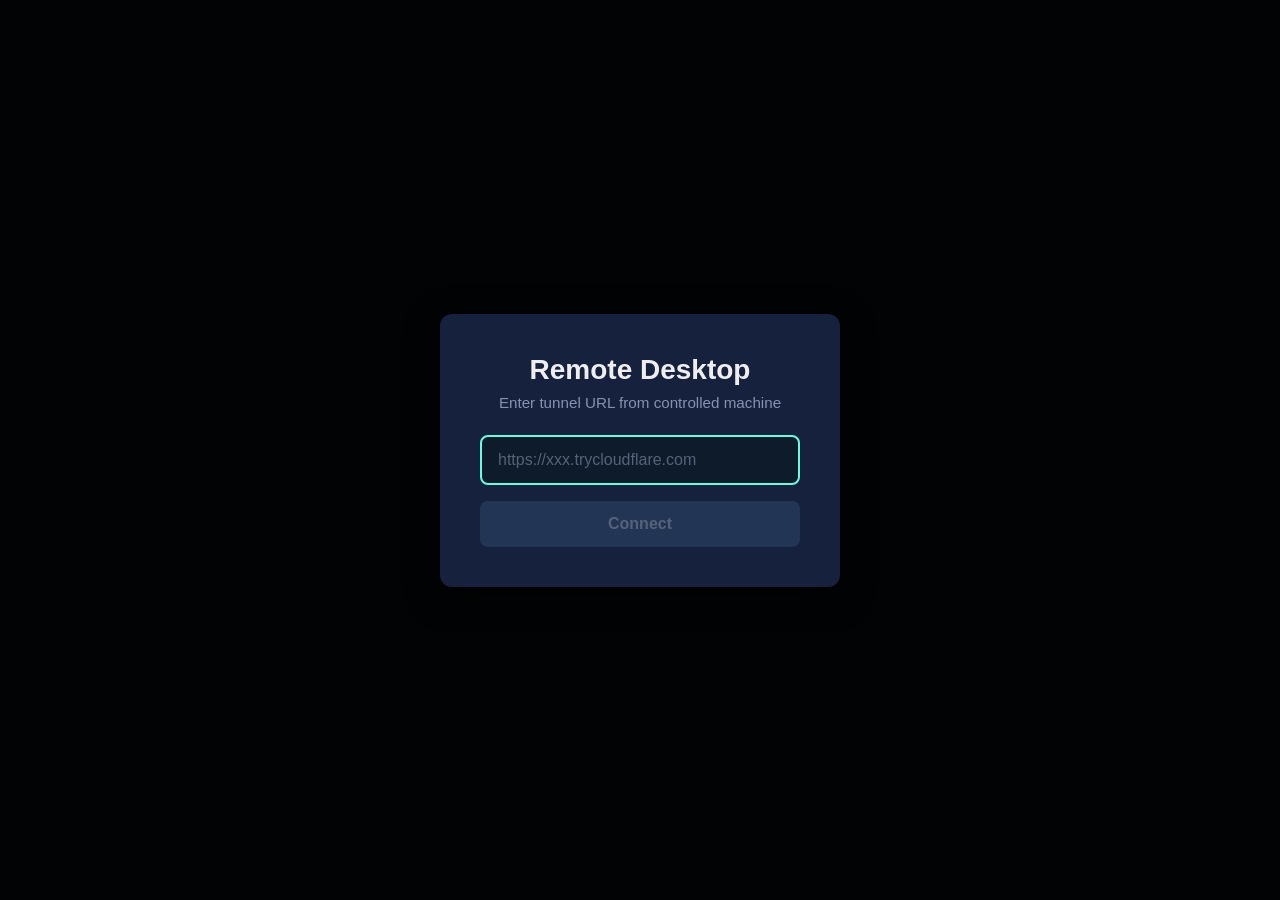
==== index.html @ ed6ed50e "Move controller to root for GitHub Pages" ====
<!DOCTYPE html>
<html lang="en">
<head>
    <meta charset="UTF-8">
    <meta name="viewport" content="width=device-width, initial-scale=1.0">
    <title>Remote Desktop Controller</title>
    <link rel="stylesheet" href="style.css">
</head>
<body>
    <div id="connect-overlay" class="overlay">
        <div class="connect-box">
            <h1>Remote Desktop</h1>
            <p class="subtitle">Enter tunnel URL from controlled machine</p>
            <input type="url" id="tunnel-url" placeholder="https://xxx.trycloudflare.com" autocomplete="off">
            <button id="connect-btn" disabled>Connect</button>
            <div id="connect-status" class="status"></div>
        </div>
    </div>

    <div id="toolbar" class="toolbar hidden">
        <div class="toolbar-left">
            <span id="connection-status" class="status connected">Connected</span>
            <span id="quality-indicator" class="quality">HD</span>
        </div>
        <div class="toolbar-right">
            <button id="fullscreen-btn" title="Fullscreen (F)">⛶</button>
            <button id="disconnect-btn" title="Disconnect">✕</button>
        </div>
    </div>

    <video id="remote-video" autoplay playsinline></video>

    <div id="loading" class="loading hidden">
        <div class="spinner"></div>
        <p>Connecting...</p>
    </div>

    <script src="app.js"></script>
</body>
</html>
---- style.css ----
* {
    margin: 0;
    padding: 0;
    box-sizing: border-box;
}

body {
    font-family: -apple-system, BlinkMacSystemFont, 'Segoe UI', Roboto, sans-serif;
    background: #1a1a2e;
    color: #eee;
    height: 100vh;
    width: 100vw;
    overflow: hidden;
    touch-action: none;
}

.overlay {
    position: fixed;
    inset: 0;
    background: rgba(0, 0, 0, 0.9);
    display: flex;
    align-items: center;
    justify-content: center;
    z-index: 100;
    transition: opacity 0.3s, visibility 0.3s;
}

.overlay.hidden {
    opacity: 0;
    visibility: hidden;
    pointer-events: none;
}

.connect-box {
    background: #16213e;
    padding: 2.5rem;
    border-radius: 12px;
    box-shadow: 0 8px 32px rgba(0, 0, 0, 0.5);
    width: 100%;
    max-width: 400px;
    text-align: center;
}

.connect-box h1 {
    margin-bottom: 0.5rem;
    font-size: 1.75rem;
    font-weight: 600;
}

.subtitle {
    color: #8892b0;
    margin-bottom: 1.5rem;
    font-size: 0.95rem;
}

#tunnel-url {
    width: 100%;
    padding: 0.875rem 1rem;
    border: 2px solid #233554;
    border-radius: 8px;
    background: #0d1b2a;
    color: #eee;
    font-size: 1rem;
    font-family: inherit;
    outline: none;
    transition: border-color 0.2s;
}

#tunnel-url:focus {
    border-color: #64ffda;
}

#tunnel-url::placeholder {
    color: #55627a;
}

#connect-btn {
    width: 100%;
    margin-top: 1rem;
    padding: 0.875rem;
    border: none;
    border-radius: 8px;
    background: #64ffda;
    color: #0d1b2a;
    font-size: 1rem;
    font-weight: 600;
    cursor: pointer;
    transition: background 0.2s, transform 0.1s;
}

#connect-btn:hover:not(:disabled) {
    background: #4fd8b8;
}

#connect-btn:active:not(:disabled) {
    transform: scale(0.98);
}

#connect-btn:disabled {
    background: #233554;
    color: #55627a;
    cursor: not-allowed;
}

.status {
    margin-top: 1rem;
    padding: 0.75rem;
    border-radius: 6px;
    font-size: 0.875rem;
    display: none;
}

.status.visible {
    display: block;
}

.status.error {
    background: rgba(255, 71, 87, 0.2);
    color: #ff4757;
    border: 1px solid #ff4757;
}

.status.info {
    background: rgba(100, 255, 218, 0.15);
    color: #64ffda;
    border: 1px solid #64ffda;
}

.toolbar {
    position: fixed;
    top: 0;
    left: 0;
    right: 0;
    height: 48px;
    background: rgba(10, 18, 32, 0.95);
    backdrop-filter: blur(10px);
    border-bottom: 1px solid #233554;
    display: flex;
    align-items: center;
    justify-content: space-between;
    padding: 0 1rem;
    z-index: 50;
    transition: transform 0.3s;
}

.toolbar.hidden {
    transform: translateY(-100%);
}

.toolbar-left {
    display: flex;
    align-items: center;
    gap: 1rem;
}

.toolbar-right {
    display: flex;
    align-items: center;
    gap: 0.5rem;
}

.status.connected {
    color: #64ffda;
    font-size: 0.8rem;
    font-weight: 500;
}

.quality {
    font-size: 0.7rem;
    padding: 0.2rem 0.5rem;
    background: #233554;
    border-radius: 4px;
    color: #8892b0;
}

.toolbar button {
    width: 36px;
    height: 36px;
    border: none;
    border-radius: 8px;
    background: #233554;
    color: #eee;
    font-size: 1.1rem;
    cursor: pointer;
    display: flex;
    align-items: center;
    justify-content: center;
    transition: background 0.2s, transform 0.1s;
}

.toolbar button:hover {
    background: #33476b;
}

.toolbar button:active {
    transform: scale(0.95);
}

#disconnect-btn:hover {
    background: #ff4757;
}

#remote-video {
    position: fixed;
    inset: 0;
    width: 100%;
    height: 100%;
    object-fit: contain;
    background: #0d1b2a;
    z-index: 10;
}

#remote-video.cursor-grab {
    cursor: grab;
}

#remote-video.cursor-grabbing {
    cursor: grabbing;
}

.loading {
    position: fixed;
    inset: 0;
    background: rgba(0, 0, 0, 0.9);
    display: flex;
    flex-direction: column;
    align-items: center;
    justify-content: center;
    z-index: 80;
    gap: 1rem;
    color: #8892b0;
}

.loading.hidden {
    display: none;
}

.spinner {
    width: 40px;
    height: 40px;
    border: 3px solid #233554;
    border-top-color: #64ffda;
    border-radius: 50%;
    animation: spin 1s linear infinite;
}

@keyframes spin {
    to { transform: rotate(360deg); }
}

@media (max-width: 768px) {
    .connect-box {
        margin: 1rem;
        padding: 1.5rem;
    }
    
    .toolbar {
        height: 44px;
        padding: 0 0.75rem;
    }
    
    .toolbar button {
        width: 32px;
        height: 32px;
    }
}
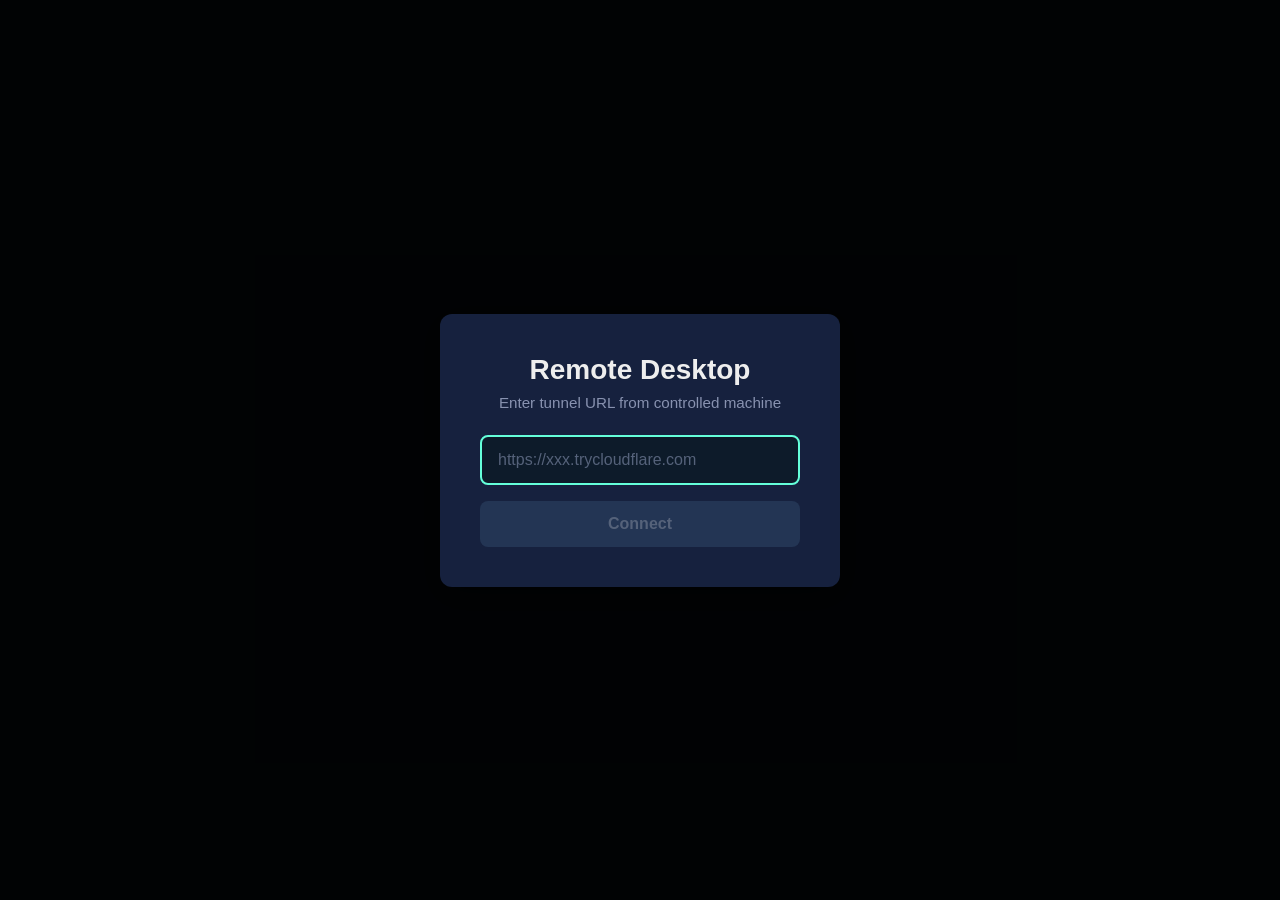
==== commit 4a9870a2: "Add unmute button: video starts muted, click 🔇 to enable audio" ====
--- a/index.html
+++ b/index.html
@@ -23,12 +23,14 @@
             <span id="quality-indicator" class="quality">HD</span>
         </div>
         <div class="toolbar-right">
+            <button id="control-toggle-btn" class="control-off" title="Toggle Control">🔒</button>
             <button id="fullscreen-btn" title="Fullscreen (F)">⛶</button>
             <button id="disconnect-btn" title="Disconnect">✕</button>
         </div>
     </div>
 
-    <video id="remote-video" autoplay playsinline></video>
+    <video id="remote-video" autoplay playsinline muted disablepictureinpicture></video>
+    <button id="unmute-btn" class="unmute-btn hidden" title="Unmute">🔇</button>
 
     <div id="loading" class="loading hidden">
         <div class="spinner"></div>
--- a/style.css
+++ b/style.css
@@ -200,6 +200,41 @@
     background: #ff4757;
 }
 
+#control-toggle-btn {
+    font-size: 1rem;
+    min-width: 36px;
+}
+
+#control-toggle-btn.control-off {
+    background: #233554;
+}
+
+#control-toggle-btn.control-on {
+    background: #64ffda;
+    color: #0d1b2a;
+}
+
+.unmute-btn {
+    position: fixed;
+    bottom: 20px;
+    right: 20px;
+    width: 48px;
+    height: 48px;
+    border: none;
+    border-radius: 50%;
+    background: rgba(0, 0, 0, 0.7);
+    color: #fff;
+    font-size: 1.5rem;
+    cursor: pointer;
+    z-index: 60;
+    transition: opacity 0.3s;
+}
+
+.unmute-btn.hidden {
+    opacity: 0;
+    pointer-events: none;
+}
+
 #remote-video {
     position: fixed;
     inset: 0;
@@ -208,6 +243,21 @@
     object-fit: contain;
     background: #0d1b2a;
     z-index: 10;
+    touch-action: none;
+    -webkit-user-select: none;
+    user-select: none;
+}
+
+#remote-video::-webkit-media-controls {
+    display: none !important;
+}
+
+#remote-video::-webkit-media-controls-enclosure {
+    display: none !important;
+}
+
+#remote-video::-webkit-media-controls-panel {
+    display: none !important;
 }
 
 #remote-video.cursor-grab {
